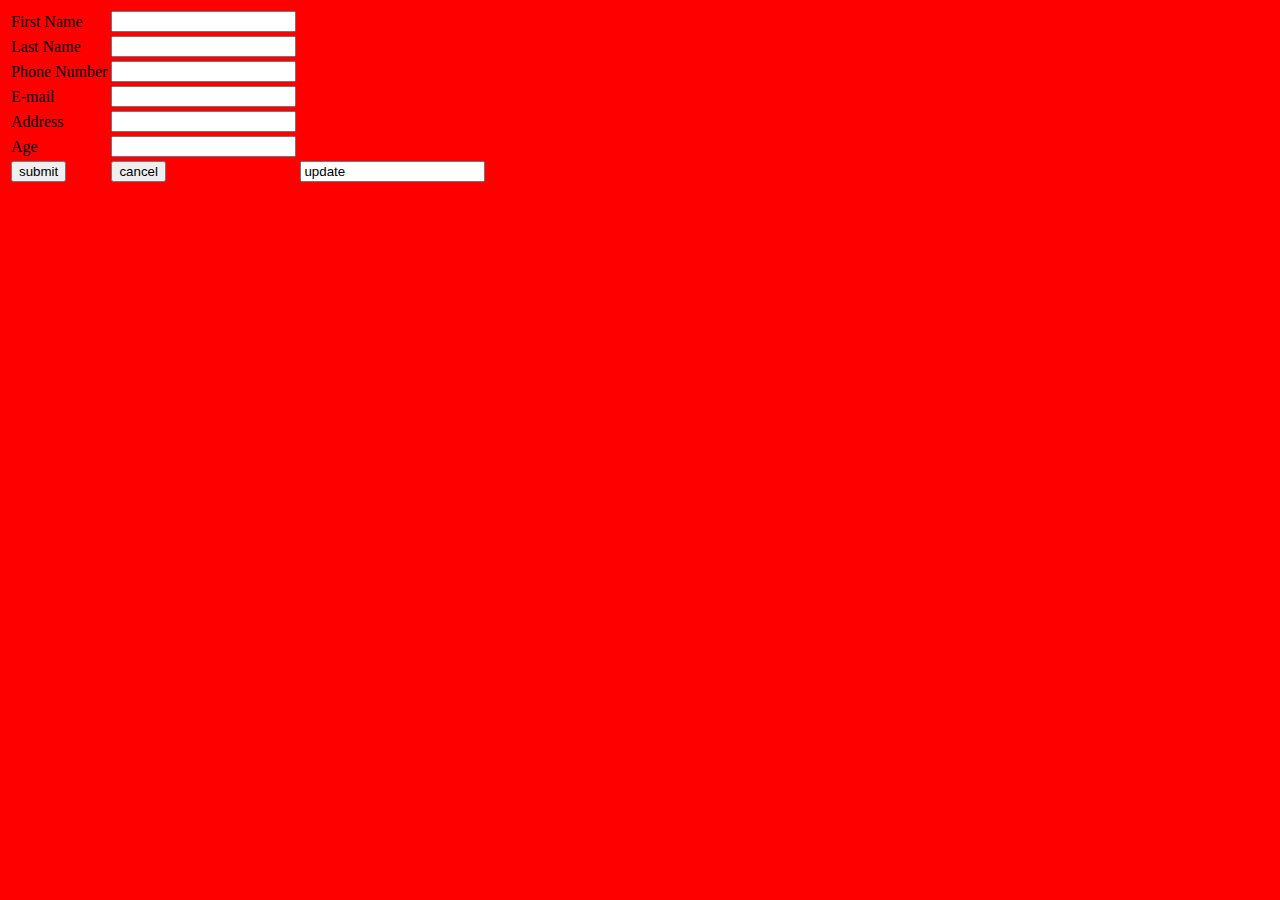
==== Login.html @ 6c4ae35b "Update Login.html" ====
<html>
  <head>
    <title>Login Form</title>
    <style>
      body
      {background-color:red;}
    </style>
  </head>
  <body>
    <form>
      <table border="0">
        <tbody>
          <tr>
            <td>First Name</td>
            <td><input  type="text" name="Funame" value=" "></td>
          </tr>
          <tr>
            <td>Last Name</td>
           <td><input type="text" name="Luname" value=" "></td>
          </tr>
        <tr>
          <td>Phone Number</td>
            <td><input type="tele" name="tele" value=" "></td>
        </tr>
        <tr>
          <td>E-mail</td>
          <td><input type="text" name="mail" value=" "</td>
        </tr>
        <tr>
          <td>Address</td>
           <td><input type="text" name="add" value=" "</td>
        </tr>
        <tr>
          <td>Age</td>
          <td><input type="number" name="age" value=" "</td>
        </tr>
        <tr>
          <td><input type="submit" name="button" value="submit"></td>
          <td><input type="reset" name="cancel" value="cancel"></td>
          <td><input type="update" name="button" value="update"></td>
        </tr>
        </tbody>
      </table>
    </form>
  </body>
</html>
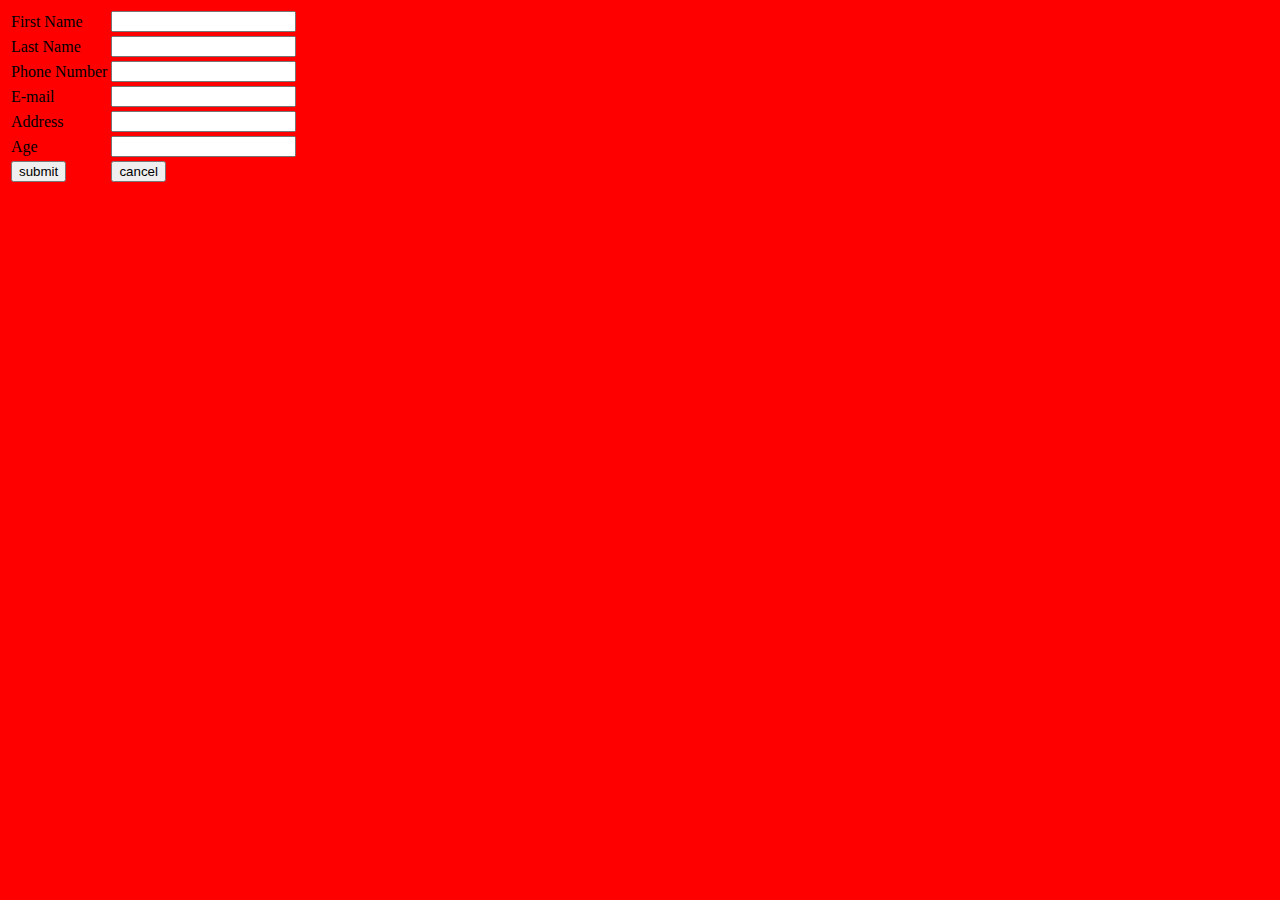
==== commit bc076643: "Update Login.html" ====
--- a/Login.html
+++ b/Login.html
@@ -37,7 +37,6 @@
         <tr>
           <td><input type="submit" name="button" value="submit"></td>
           <td><input type="reset" name="cancel" value="cancel"></td>
-          <td><input type="update" name="button" value="update"></td>
         </tr>
         </tbody>
       </table>
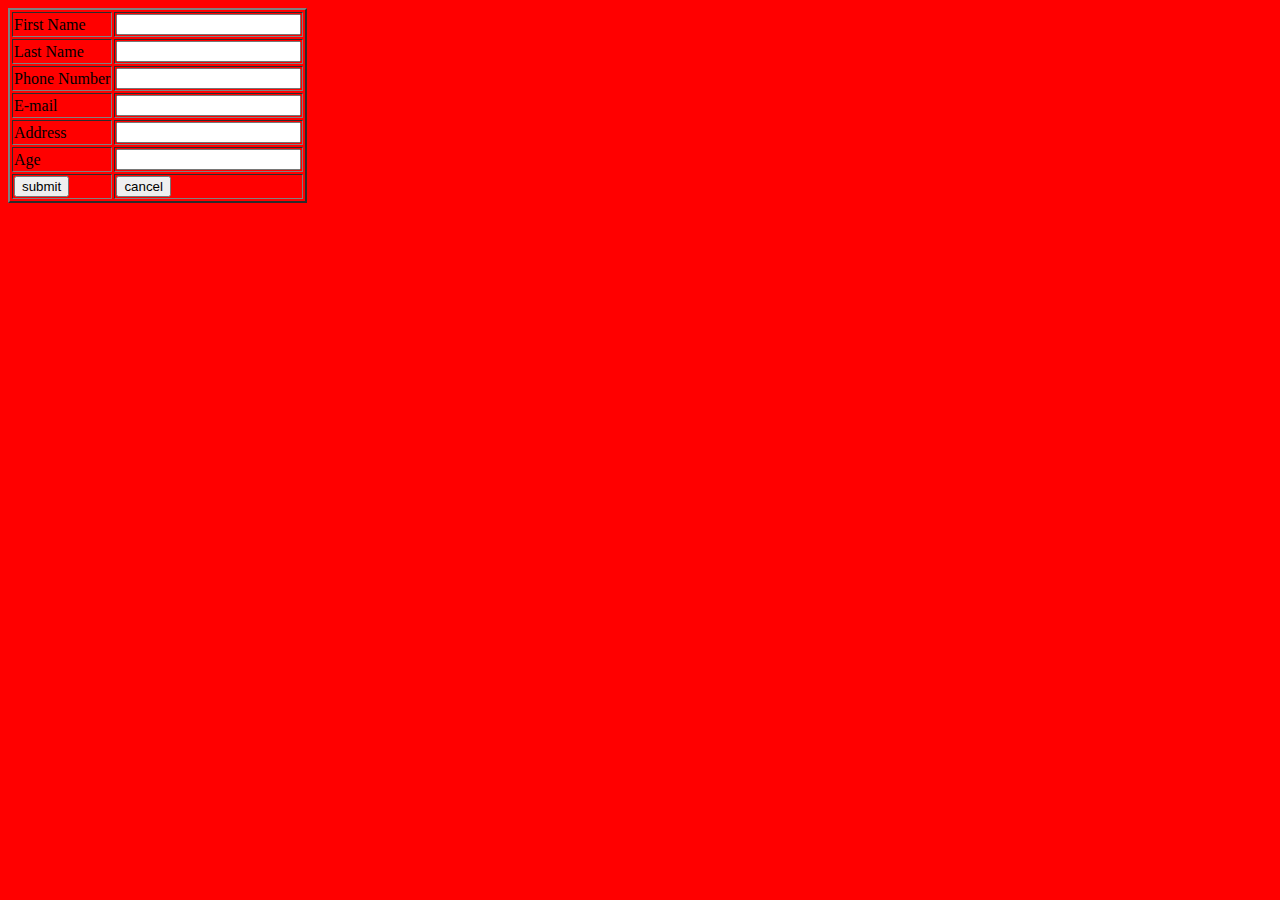
==== commit e256ed76: "Update Login.html" ====
--- a/Login.html
+++ b/Login.html
@@ -8,7 +8,7 @@
   </head>
   <body>
     <form>
-      <table border="0">
+      <table border="2">
         <tbody>
           <tr>
             <td>First Name</td>
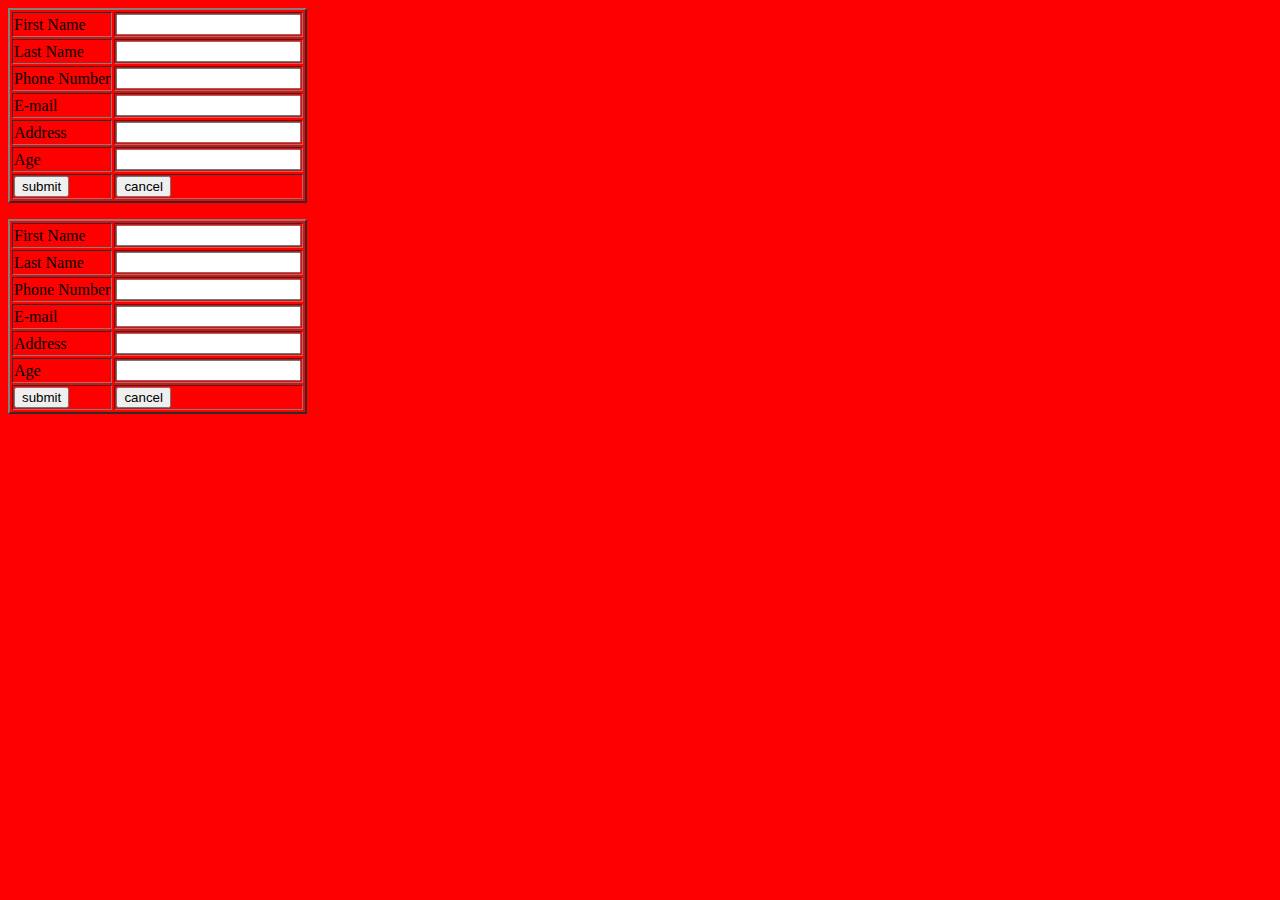
==== commit 0964c225: "Update Login.html" ====
--- a/Login.html
+++ b/Login.html
@@ -5,9 +5,54 @@
       body
       {background-color:red;}
     </style>
-  </head>
+  </head><html>
+
+<head>
+  <title>Login Form</title>
+  <link rel="stylesheet" href="login.css">
+ 
+</head>
+
+<body>
+  <form action="welcome.html" >
+    <table border="2">
+      <tbody>
+        <tr>
+          <td>First Name</td>
+          <td><input type="text" name="Funame" value=" "></td>
+        </tr>
+        <tr>
+          <td>Last Name</td>
+          <td><input type="text" name="Luname" value=" "></td>
+        </tr>
+        <tr>
+          <td>Phone Number</td>
+          <td><input type="tele" name="tele" value=" "></td>
+        </tr>
+        <tr>
+          <td>E-mail</td>
+          <td><input type="text" name="mail" value=" " </td>
+        </tr>
+        <tr>
+          <td>Address</td>
+          <td><input type="text" name="add" value=" " </td>
+        </tr>
+        <tr>
+          <td>Age</td>
+          <td><input type="number" name="age" value=" " </td>
+        </tr>
+        <tr>
+          <td><input type="submit" name="button" value="submit"></td>
+          <td><input type="reset" name="cancel" value="cancel"></td>
+        </tr>
+      </tbody>
+    </table>
+  </form>
+</body>
+
+</html>
   <body>
-    <form>
+    <form action="welcome.html">
       <table border="2">
         <tbody>
           <tr>
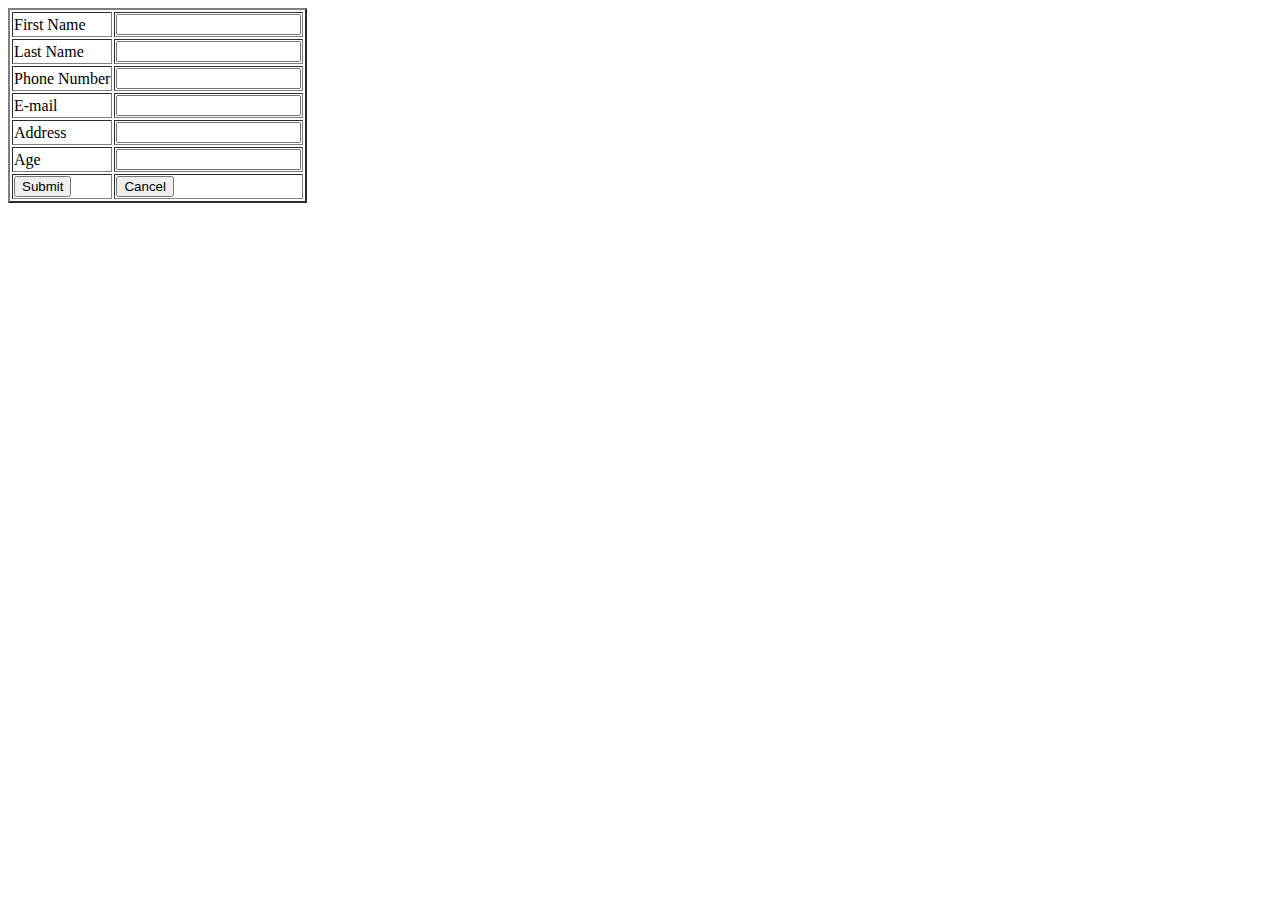
==== commit a1da0a18: "Update Login.html" ====
--- a/Login.html
+++ b/Login.html
@@ -1,49 +1,44 @@
-<html>
-  <head>
-    <title>Login Form</title>
-    <style>
-      body
-      {background-color:red;}
-    </style>
-  </head><html>
+<!DOCTYPE html>
+<html lang="en">
 
 <head>
+  <meta charset="UTF-8">
+  <meta name="viewport" content="width=device-width, initial-scale=1.0">
   <title>Login Form</title>
   <link rel="stylesheet" href="login.css">
- 
 </head>
 
 <body>
-  <form action="welcome.html" >
+  <form action="welcome.html">
     <table border="2">
       <tbody>
         <tr>
           <td>First Name</td>
-          <td><input type="text" name="Funame" value=" "></td>
+          <td><input type="text" name="Funame" value=""></td>
         </tr>
         <tr>
           <td>Last Name</td>
-          <td><input type="text" name="Luname" value=" "></td>
+          <td><input type="text" name="Luname" value=""></td>
         </tr>
         <tr>
           <td>Phone Number</td>
-          <td><input type="tele" name="tele" value=" "></td>
+          <td><input type="tel" name="tele" value=""></td>
         </tr>
         <tr>
           <td>E-mail</td>
-          <td><input type="text" name="mail" value=" " </td>
+          <td><input type="email" name="mail" value=""></td>
         </tr>
         <tr>
           <td>Address</td>
-          <td><input type="text" name="add" value=" " </td>
+          <td><input type="text" name="add" value=""></td>
         </tr>
         <tr>
           <td>Age</td>
-          <td><input type="number" name="age" value=" " </td>
+          <td><input type="number" name="age" value=""></td>
         </tr>
         <tr>
-          <td><input type="submit" name="button" value="submit"></td>
-          <td><input type="reset" name="cancel" value="cancel"></td>
+          <td><input type="submit" name="button" value="Submit"></td>
+          <td><input type="reset" name="cancel" value="Cancel"></td>
         </tr>
       </tbody>
     </table>
@@ -51,40 +46,3 @@
 </body>
 
 </html>
-  <body>
-    <form action="welcome.html">
-      <table border="2">
-        <tbody>
-          <tr>
-            <td>First Name</td>
-            <td><input  type="text" name="Funame" value=" "></td>
-          </tr>
-          <tr>
-            <td>Last Name</td>
-           <td><input type="text" name="Luname" value=" "></td>
-          </tr>
-        <tr>
-          <td>Phone Number</td>
-            <td><input type="tele" name="tele" value=" "></td>
-        </tr>
-        <tr>
-          <td>E-mail</td>
-          <td><input type="text" name="mail" value=" "</td>
-        </tr>
-        <tr>
-          <td>Address</td>
-           <td><input type="text" name="add" value=" "</td>
-        </tr>
-        <tr>
-          <td>Age</td>
-          <td><input type="number" name="age" value=" "</td>
-        </tr>
-        <tr>
-          <td><input type="submit" name="button" value="submit"></td>
-          <td><input type="reset" name="cancel" value="cancel"></td>
-        </tr>
-        </tbody>
-      </table>
-    </form>
-  </body>
-</html>
--- a/login.css
+++ b/login.css
@@ -0,0 +1,5 @@
+body {
+    background-color: white;
+  }
+
+  
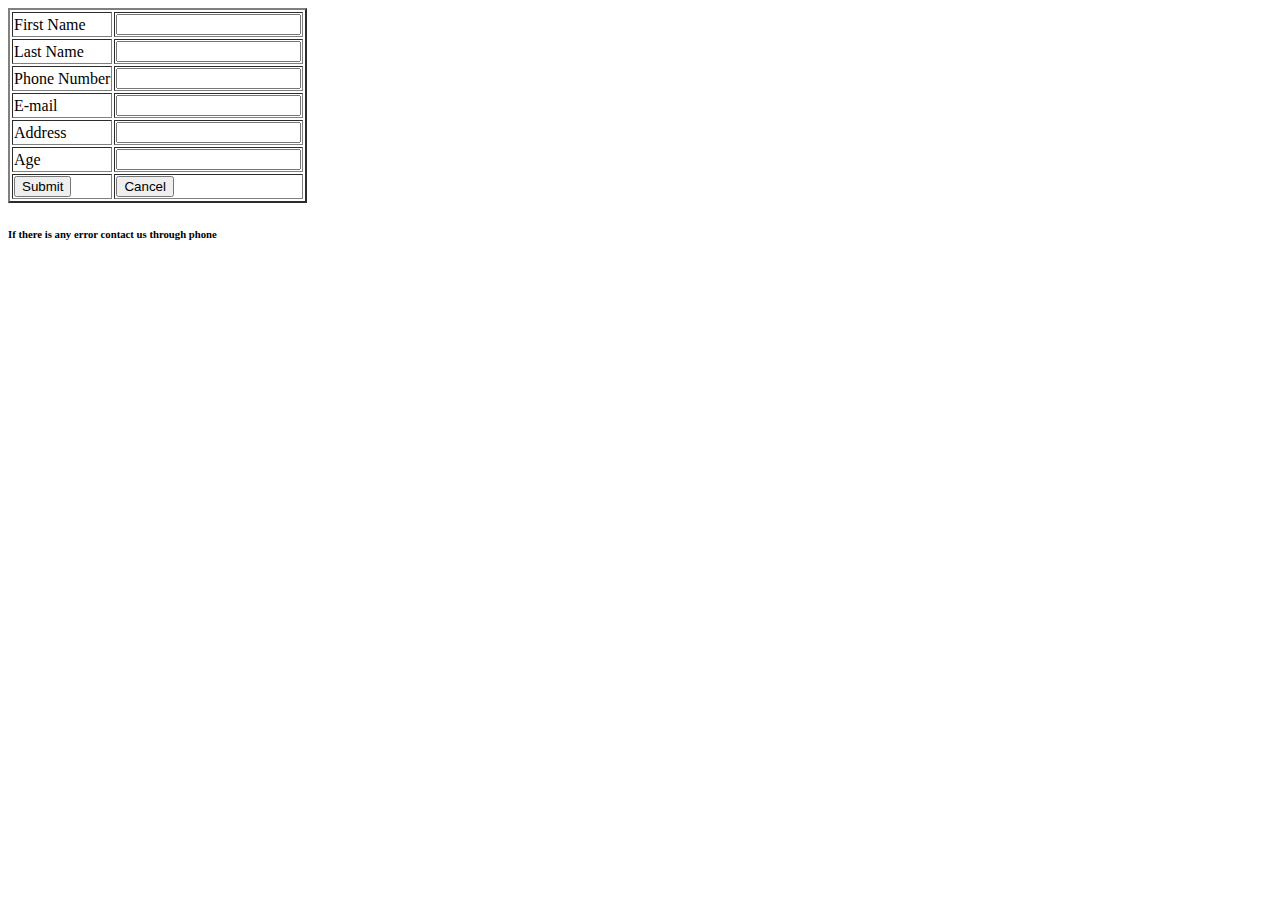
==== commit 7bf0f880: "Update Login.html" ====
--- a/Login.html
+++ b/Login.html
@@ -1,4 +1,4 @@
-<!DOCTYPE html>
+ <!DOCTYPE html>
 <html lang="en">
 
 <head>
@@ -43,6 +43,7 @@
       </tbody>
     </table>
   </form>
+ <h6> If there is any error contact us through phone</h6>
 </body>
 
 </html>
